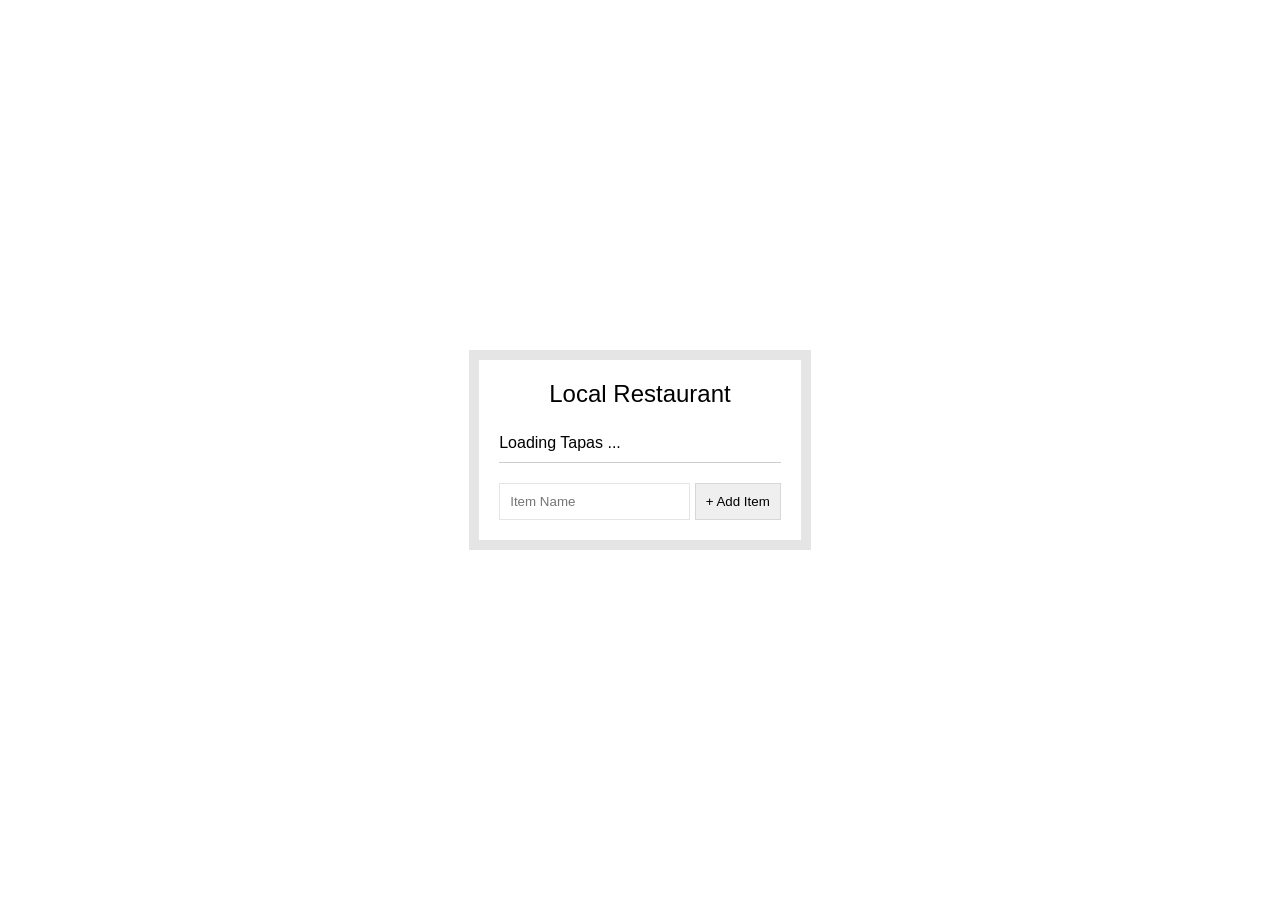
==== Day14: javascript-browser-storage/index.html @ cb6c636f "created dynamic Javascript content" ====
<!DOCTYPE html>
<html lang="en">
<head>
    <meta charset="UTF-8">
    <meta name="viewport" content="width=device-width, initial-scale=1.0">
    <meta http-equiv="X-UA-Compatible" content="ie=edge">
    <title>Browser Storage  </title>
    <link rel="stylesheet" href="index.css">
</head>
<body>
    <div class="wrapper">
        <h2>Local Restaurant</h2>
        <p></p>
        <ul class="plates">
            <li>Loading Tapas ...</li>
        </ul>
        <form class="add-items">
            <input type="text" name="item" id="" placeholder="Item Name" required>
            <input type="submit" value="+ Add Item">
        </form>
    </div>
    <script src="index.js"></script>
</body>
</html>
---- Day14: javascript-browser-storage/index.css ----
html {
    box-sizing: border-box;
    background: url('http://wes.io/hx9M/oh-la-la.jpg') center no-repeat;
    background-size: cover;
    min-height: 100vh;
    display: flex;
    justify-content: center;
    align-items: center;
    text-align: center;
    font-family: Futura, "Trebuchet MS", Arial, sans-serif;
}

*, *:before, *:after {
    box-sizing: inherit;
}

.wrapper {
    padding: 20px;
    max-width: 350px;
    background: rgba(255, 255, 255, 0.95);
    box-shadow: 0 0 0 10px rgba(0, 0, 0, 0.1);
}

h2 {
    text-align: center;
    margin: 0;
    font-weight: 200;
}

.plates {
    margin: 0;
    padding: 0;
    text-align: left;
    list-style: none;
}

.plates li {
    border-bottom: 1px solid rgba(0, 0, 0, 0.2);
    padding: 10px 0;
    font-weight: 100;
    display: flex;
}

.plates label {
    flex: 1;
    cursor: pointer;
}

.plates input {
    display: none;
}

.plates input + label:before {
    content: ' ';
    margin-right: 10px;
}

.plates input:checked + label:before {
    content: '🌮';
}

.add-items {
    margin-top: 20px;
}

.add-items input {
    padding: 10px;
    outline: 0;
    border: 1px solid rgba(0, 0, 0, 0.1);
}
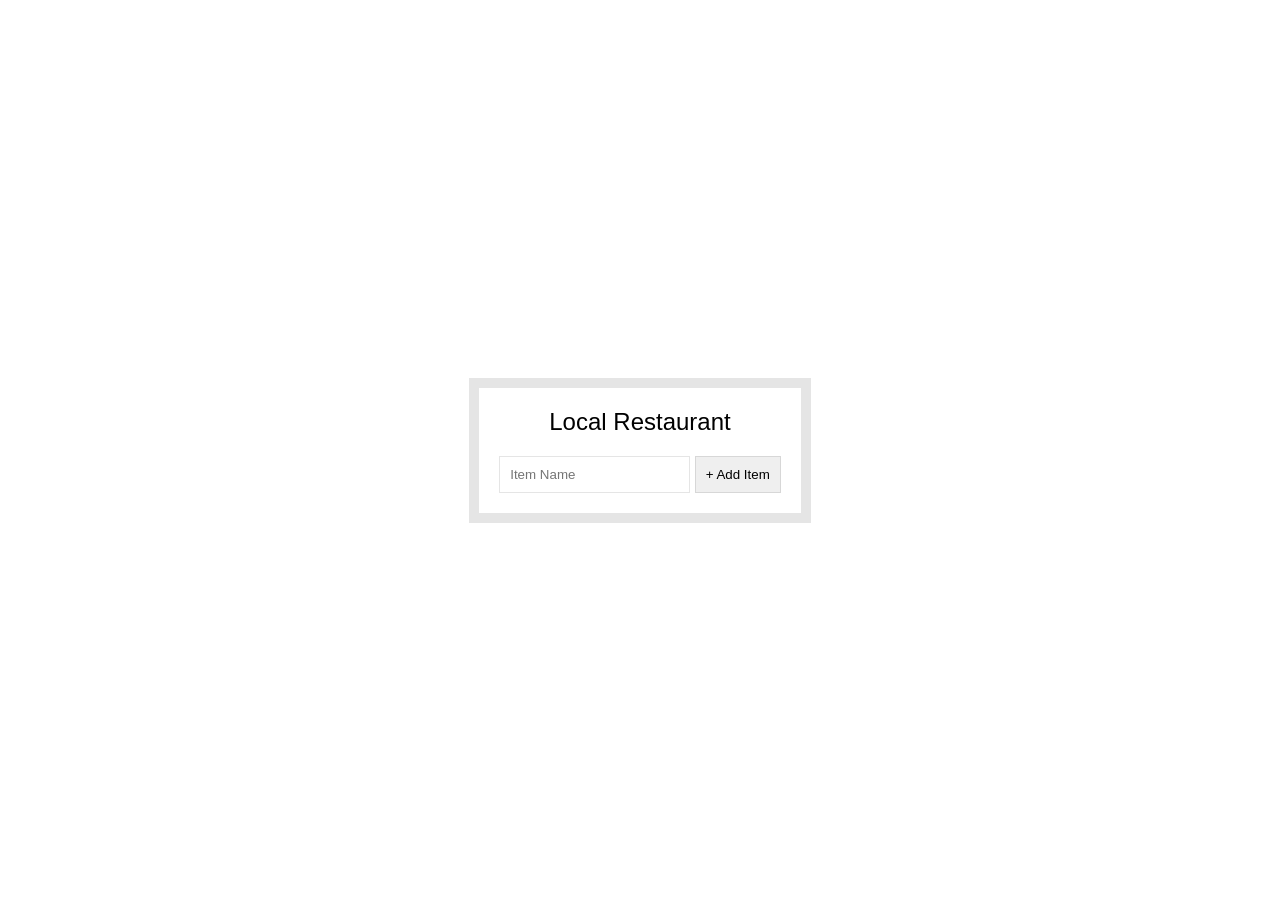
==== commit 5ea9bb97: "finished working Javascript project" ====
--- a/Day14: javascript-browser-storage/index.html
+++ b/Day14: javascript-browser-storage/index.html
@@ -15,7 +15,7 @@
             <li>Loading Tapas ...</li>
         </ul>
         <form class="add-items">
-            <input type="text" name="item" id="" placeholder="Item Name" required>
+            <input type="text" name="item" placeholder="Item Name" required>
             <input type="submit" value="+ Add Item">
         </form>
     </div>
--- a/Day14: javascript-browser-storage/index.css
+++ b/Day14: javascript-browser-storage/index.css
@@ -51,7 +51,7 @@
 }
 
 .plates input + label:before {
-    content: ' ';
+    content: '⬜️';
     margin-right: 10px;
 }
 
